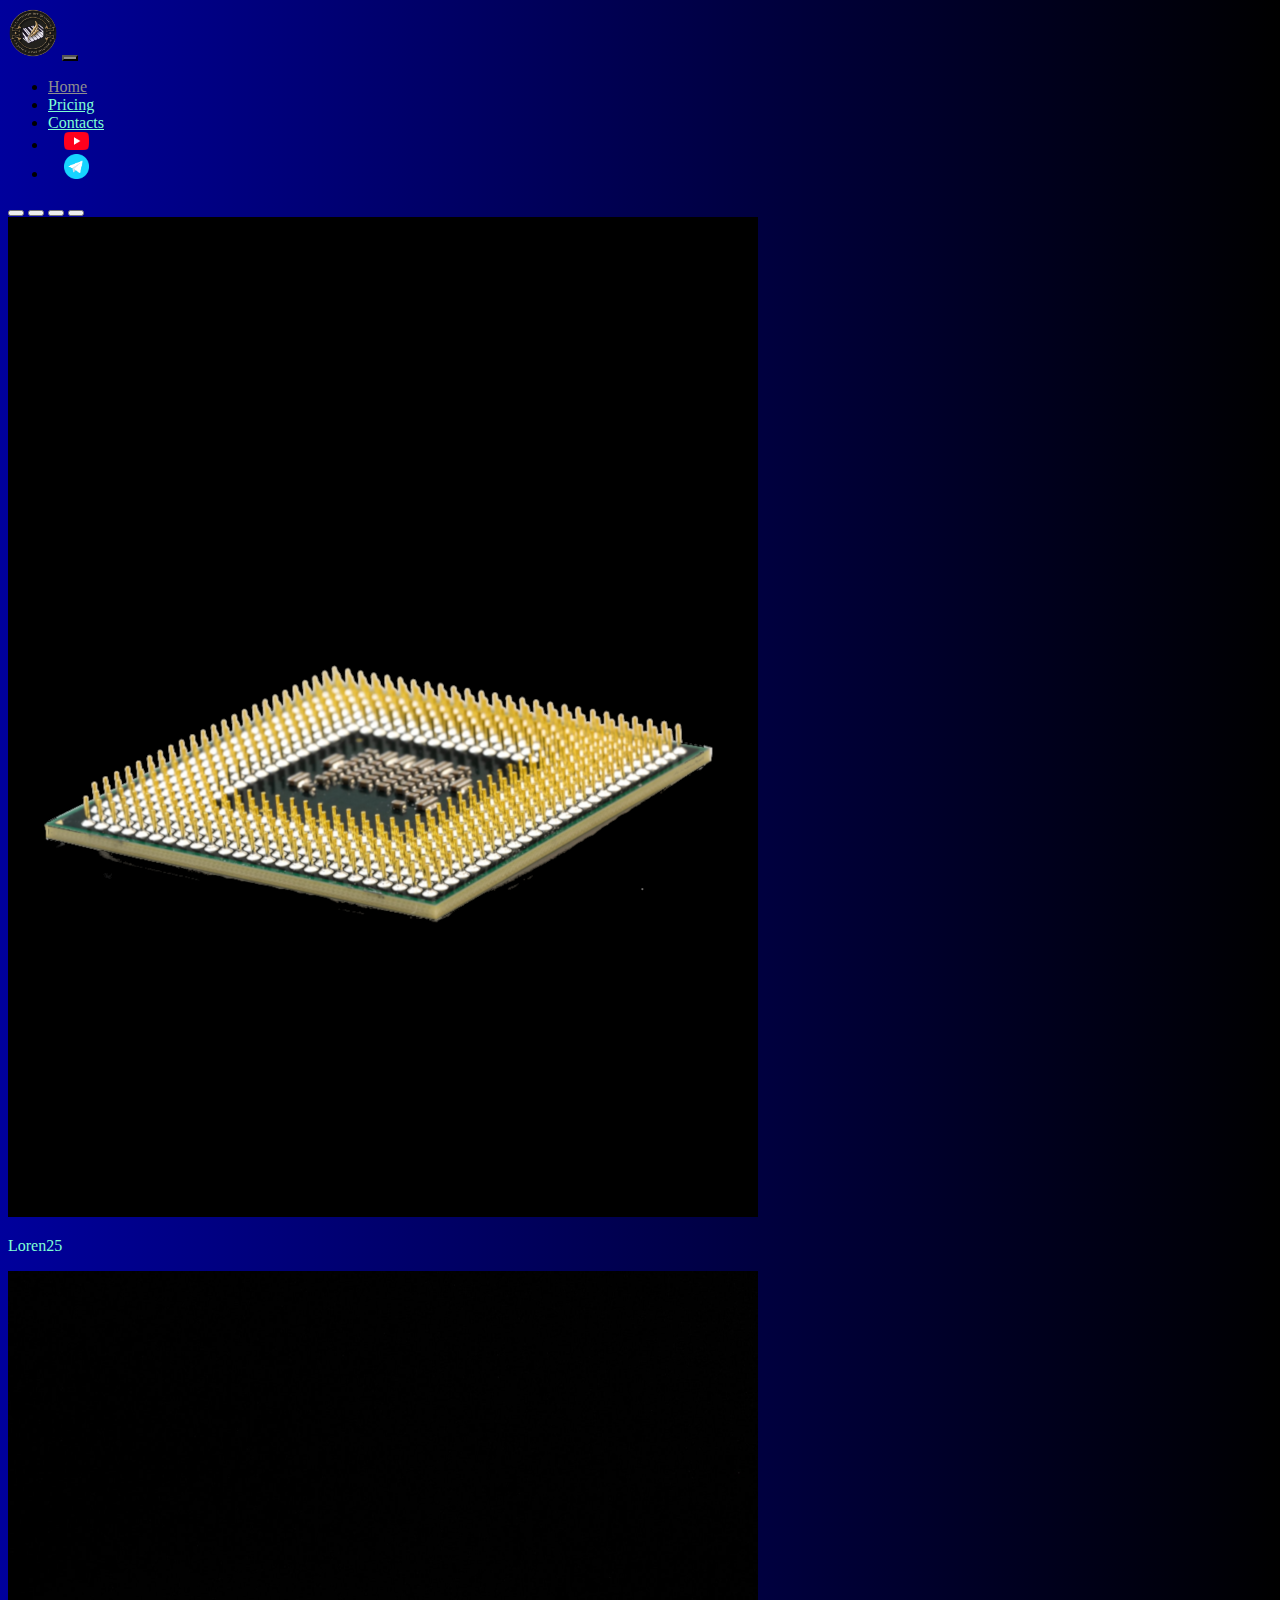
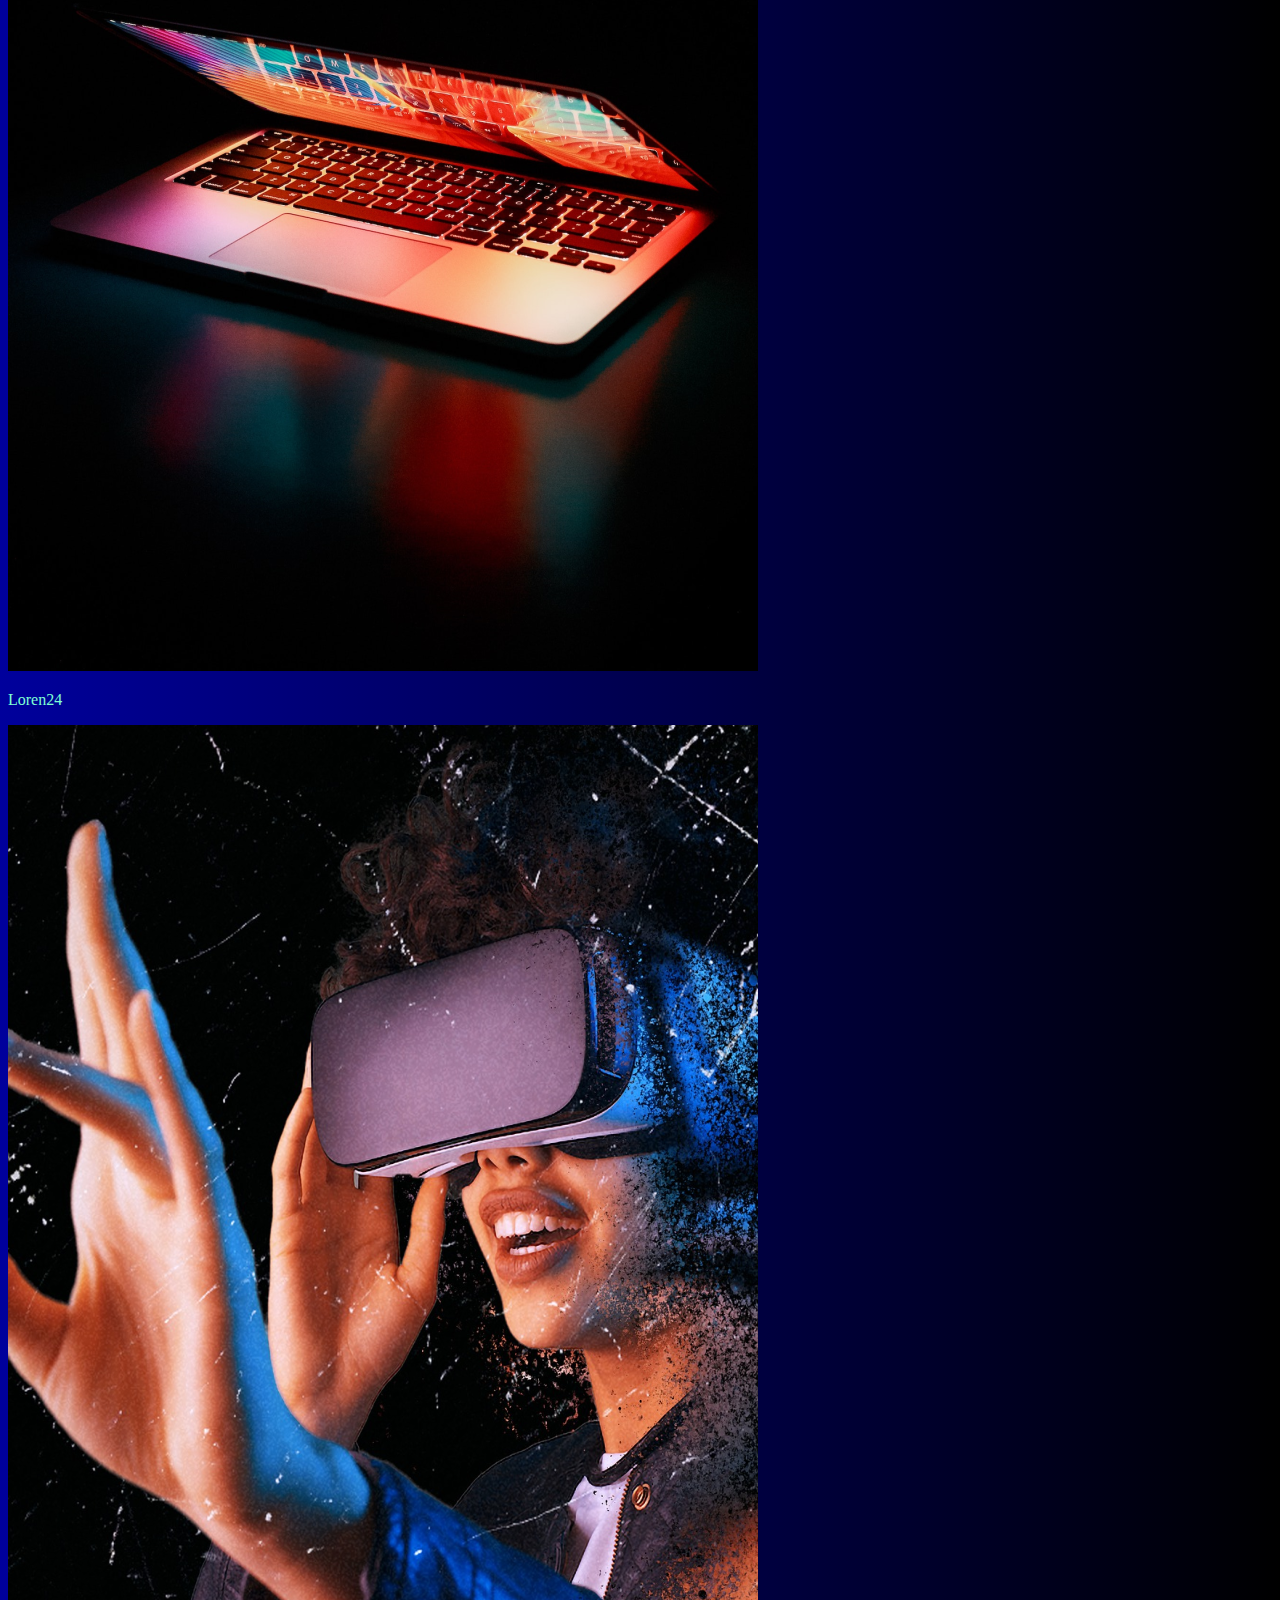
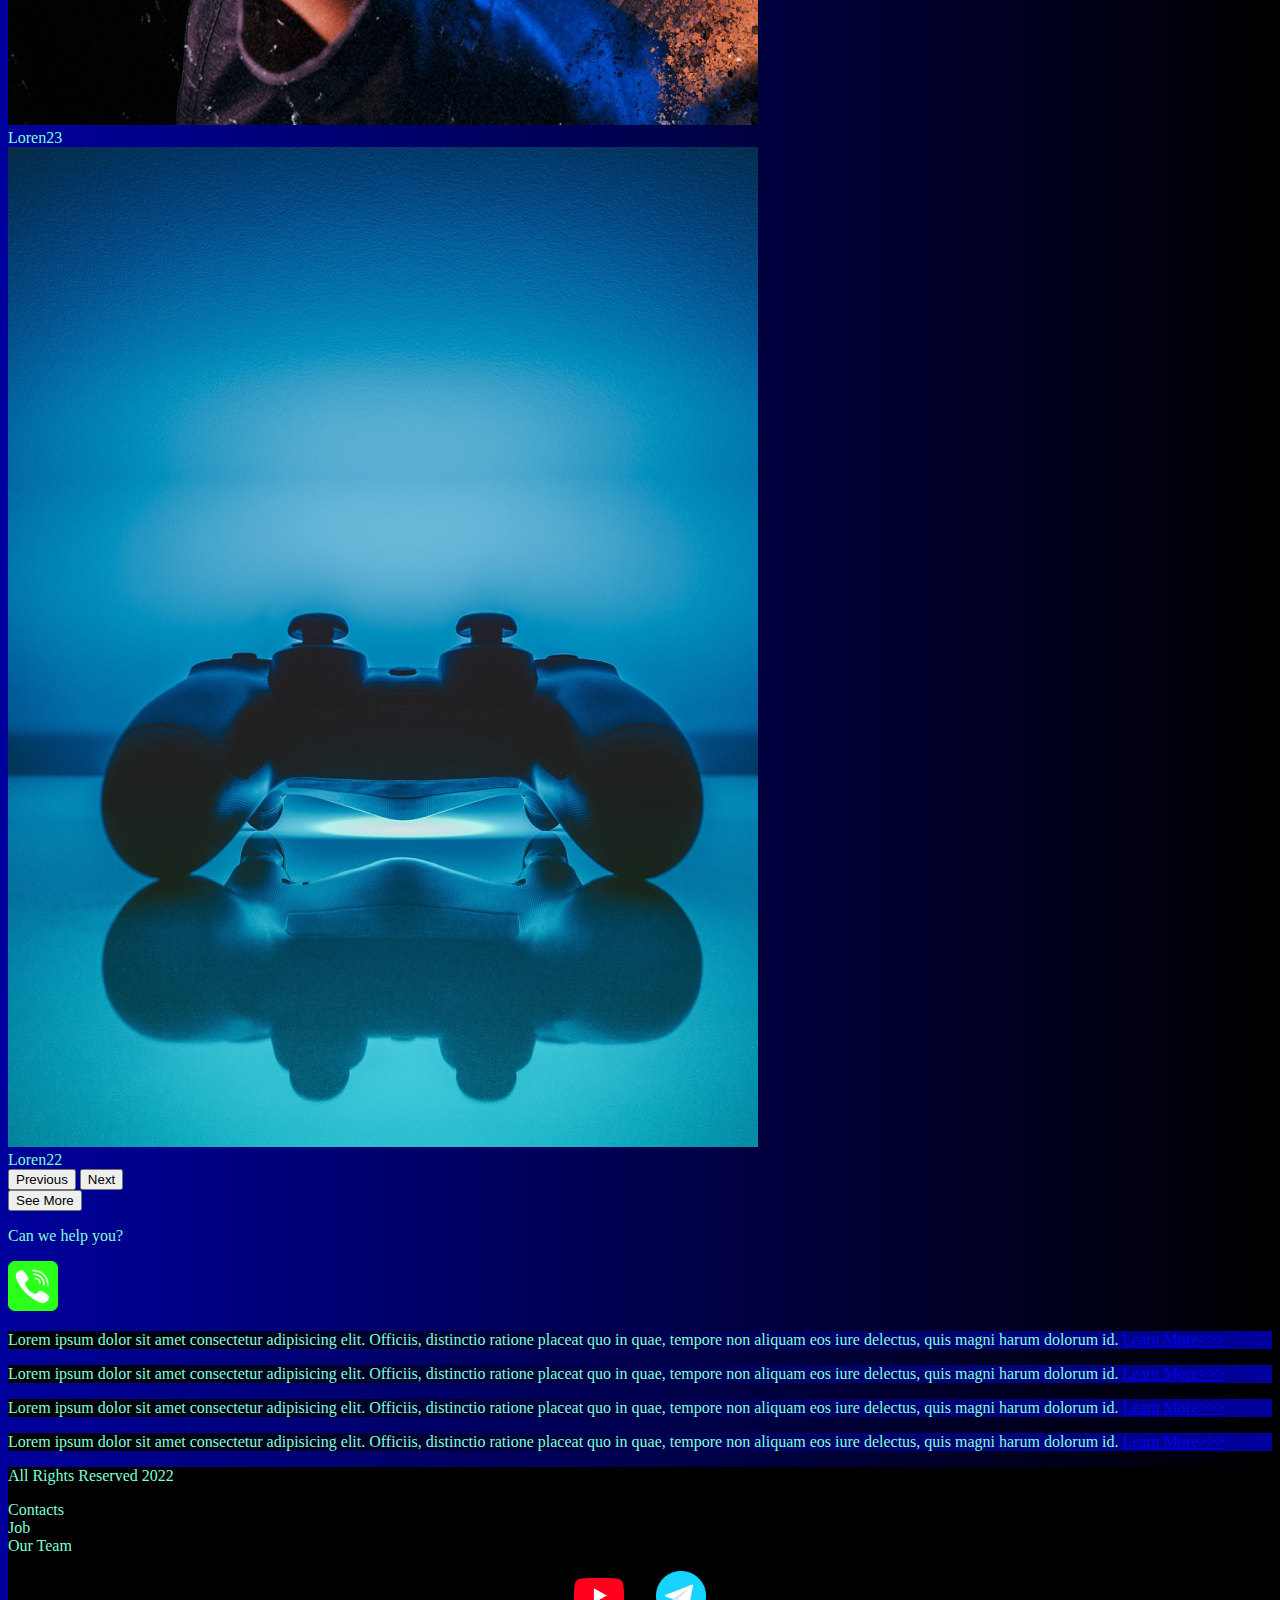
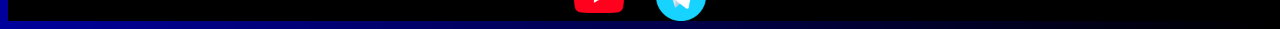
==== index.html @ fbbd65e3 "Update index.html" ====
<!DOCTYPE html>
<html lang="en">

<head>
  <meta charset="UTF-8">
  <meta http-equiv="X-UA-Compatible" content="IE=edge">
  <meta name="viewport" content="width=device-width, initial-scale=1.0">
  <link href="https://cdn.jsdelivr.net/npm/bootstrap@5.3.0-alpha3/dist/css/bootstrap.min.css" rel="stylesheet"
    integrity="sha384-KK94CHFLLe+nY2dmCWGMq91rCGa5gtU4mk92HdvYe+M/SXH301p5ILy+dN9+nJOZ" crossorigin="anonymous">
  <link rel="stylesheet" href="source/styles/mycss.css">

  <link rel="apple-touch-icon" sizes="180x180" href="source/files/favicon_io/apple-touch-icon.png">
  <link rel="icon" type="image/png" sizes="32x32" href="source/files/favicon_io/favicon-32x32.png">
  <link rel="icon" type="image/png" sizes="16x16" href="source/files/favicon_io/favicon-16x16.png">
  <link rel="manifest" href="source/files/favicon_io/site.webmanifest">
 


  <title>AE</title>
</head>

<body>
  <header>
    <nav class="navbar navbar-expand-lg bg-dark">
      <div class="container-fluid">
        <a class="navbar-brand" href="index.html"><img src="source/files/Logo 11.png" alt="..."></a>
        <button class="navbar-toggler" type="button" data-bs-toggle="collapse" data-bs-target="#navbarNav"
          aria-controls="navbarNav" aria-expanded="false" aria-label="Toggle navigation">
          <span class="navbar-toggler-icon"></span>
        </button>
        <div class="collapse navbar-collapse" id="navbarNav">
          <ul class="navbar-nav">
            <li class="nav-item">
              <a class="nav-link active" aria-current="page" href="index.html">Home</a>
            </li>
            <li class="nav-item">
              <a class="nav-link" href="pricing.html">Pricing</a>
            </li>
            <li class="nav-item">
              <a class="nav-link" href="pricing.html">Contacts</a>
            </li>
            <li class="nav-item">
              <a class="nav-link" href="pricing.html">
                <img style="width: 25px; margin-inline: 1em;" src="source/files/yt.png" alt="...">
              </a>
            </li>
            <li class="nav-item">
              <a class="nav-link" href="https://www.youtube.com/">
                <img style="width: 25px; margin-inline: 1em;" src="source/files/tg.png" alt="youtube">
              </a>
            </li>
          </ul>
        </div>
      </div>
    </nav>

  </header>

  <section>
    <div class="container-fluid mt-4">
      <div class="row">
        <div class="col-lg-1">
        </div>

        <div class="col-lg-8 col-md-12">
          <div class="row">
            <div id="carouselExampleIndicators" class="carousel slide">
              <div class="carousel-indicators">
                <button type="button" data-bs-target="#carouselExampleIndicators" data-bs-slide-to="0" class="active"
                  aria-current="true" aria-label="Slide 1"></button>
                <button type="button" data-bs-target="#carouselExampleIndicators" data-bs-slide-to="1"
                  aria-label="Slide 2"></button>
                <button type="button" data-bs-target="#carouselExampleIndicators" data-bs-slide-to="2"
                  aria-label="Slide 3"></button>
                <button type="button" data-bs-target="#carouselExampleIndicators" data-bs-slide-to="3"
                  aria-label="Slide 4"></button>
              </div>
              <div class="carousel-inner">
                <div class="carousel-item active">
                  <div class="d-block w-100">
                    <div class="row">
                      <div class="col-lg-6 col-md-6">
                        <img src="source/images/cpu.png" class="w-100" alt="...">
                      </div>
                      <div class="col-lg-6 col-md-6 slide-text">
                        <p>Loren25</p>
                      </div>
                    </div>
                  </div>
                </div>
                <div class="carousel-item">
                  <div class="d-block w-100">
                    <div class="row">
                      <div class="col-lg-6 col-md-6">
                        <img src="source/images/laptop.png" class="w-100" alt="...">
                      </div>
                      <div class="col-lg-6 col-md-6 slide-text">
                        <p>Loren24</p>
                      </div>
                    </div>
                  </div>
                </div>
                <div class="carousel-item">
                  <div class="d-block w-100">
                    <div class="row">
                      <div class="col-lg-6 col-md-6">
                        <img src="source/images/vr.png" class="w-100" alt="...">
                      </div>
                      <div class="col-lg-6 col-md-6 slide-text ">
                        <p class="slide-text">Loren23</p>
                      </div>
                    </div>
                  </div>
                </div>
                <div class="carousel-item">
                  <div class="d-block w-100">
                    <div class="row">
                      <div class="col-lg-6 col-md-6">
                        <img src="source/images/controller.png" class="w-100" alt="...">
                      </div>
                      <div class="col-lg-6 col-md-6 slide-text">
                        <p class="slide-text">Loren22</p>
                      </div>
                    </div>
                  </div>
                </div>
              </div>
              <button class="carousel-control-prev" type="button" data-bs-target="#carouselExampleIndicators"
                data-bs-slide="prev">
                <span class="carousel-control-prev-icon" aria-hidden="true"></span>
                <span class="visually-hidden">Previous</span>
              </button>
              <button class="carousel-control-next" type="button" data-bs-target="#carouselExampleIndicators"
                data-bs-slide="next">
                <span class="carousel-control-next-icon" aria-hidden="true"></span>
                <span class="visually-hidden">Next</span>
              </button>
            </div>


            <div class="col-lg-12 col-md-12 text-center mt-4">
              <button type="button" class="btn btn-outline-primary btn-lg my-4">See More</button>
            </div>
            <div class="col-lg-12 col-md-12 text-center mt-4">
              <p>Can we help you?</p>
            </div>
            <div class="col-lg-12 col-md-12 text-center">
              <img class="call-anim" style="width: 50px;" src="source/files/phone.png" alt="...">
            </div>
          </div>
        </div>

        <div class="col-lg-3 col-md-12">
          <div class="row px-2">
            <div class="col-lg-12 sidbar my-4">
              <p>Lorem ipsum dolor sit amet consectetur adipisicing elit. Officiis, distinctio ratione placeat quo in
                quae, tempore non aliquam eos iure delectus, quis magni harum dolorum id. <a href="#">Learn More>>></a>
              </p>
            </div>
            <div class="col-lg-12 sidbar my-4">
              <p>Lorem ipsum dolor sit amet consectetur adipisicing elit. Officiis, distinctio ratione placeat quo in
                quae, tempore non aliquam eos iure delectus, quis magni harum dolorum id. <a href="#">Learn More>>></a>
              </p>
            </div>
            <div class="col-lg-12 sidbar my-4">
              <p>Lorem ipsum dolor sit amet consectetur adipisicing elit. Officiis, distinctio ratione placeat quo in
                quae, tempore non aliquam eos iure delectus, quis magni harum dolorum id. <a href="#">Learn More>>></a>
              </p>
            </div>
            <div class="col-lg-12 sidbar my-4">
              <p>Lorem ipsum dolor sit amet consectetur adipisicing elit. Officiis, distinctio ratione placeat quo in
                quae, tempore non aliquam eos iure delectus, quis magni harum dolorum id. <a href="#">Learn More>>></a>
              </p>
            </div>
          </div>
        </div>


      </div>

    </div>

  </section>

  <footer class="mt-4">
    <div class="conteiner-fluid">
      <div class="row">
        <div class="col-lg-4 col-md-12 footer-text text-center">
          <p>All Rights Reserved 2022</p>
        </div>
        <div class="col-lg-4 col-md-12 footer-text text-center">
          <p>Contacts<br>Job<br>Our Team</p>
        </div>
        <div class="col-lg-4 col-md-12 media-links">
          <img style="width: 50px; margin-inline: 1em;" src="source/files/yt.png" alt="...">
          <img style="width: 50px; margin-inline: 1em;" src="source/files/tg.png" alt="...">
        </div>
      </div>
    </div>
  </footer>



  <script src="https://cdn.jsdelivr.net/npm/bootstrap@5.3.0-alpha3/dist/js/bootstrap.bundle.min.js"
    integrity="sha384-ENjdO4Dr2bkBIFxQpeoTz1HIcje39Wm4jDKdf19U8gI4ddQ3GYNS7NTKfAdVQSZe"
    crossorigin="anonymous"></script>
</body>

</html>
---- source/styles/mycss.css ----
/*@import url('https://fonts.googleapis.com/css?family=Michroma&display=swap');*/


body {
    /*font-family: Michroma, serif;*/
    background: linear-gradient(90deg, #00009c 0%, #000000 100%);
}

p {
    color: aquamarine;
}

.nav-link {
    color: aquamarine;
}

.navbar-nav .nav-link.active {
    color: rgb(143, 142, 142);
}


.navbar-brand img {
    width: 50px; /*размер лого*/
    height: 50px;
}
.navbar-toggler {
    background-color: rgb(143, 142, 142);
}

.sidbar {
    color: aquamarine;
    background: linear-gradient(270deg, #00009c 0%, #000000 100%);

}

.slide-text,
.footer-text {
    
    color: aquamarine;
    margin: auto auto;
}

footer {
    background: #000000;
}

.media-links {
    display: flex;
    justify-content: center;
    align-items: center;
}

.call-anim {
    animation: myAnim 2s ease 0s infinite normal forwards;
}

@keyframes myAnim {
	0%,
	100% {
		transform: translateX(0%);
		transform-origin: 50% 50%;
	}

	15% {
		transform: translateX(-30px) rotate(-6deg);
	}

	30% {
		transform: translateX(15px) rotate(6deg);
	}

	45% {
		transform: translateX(-15px) rotate(-3.6deg);
	}

	60% {
		transform: translateX(9px) rotate(2.4deg);
	}

	75% {
		transform: translateX(-6px) rotate(-1.2deg);
	}
}



@media (max-width: 755px) {
    .carousel-indicators {
    display: none;
}
}
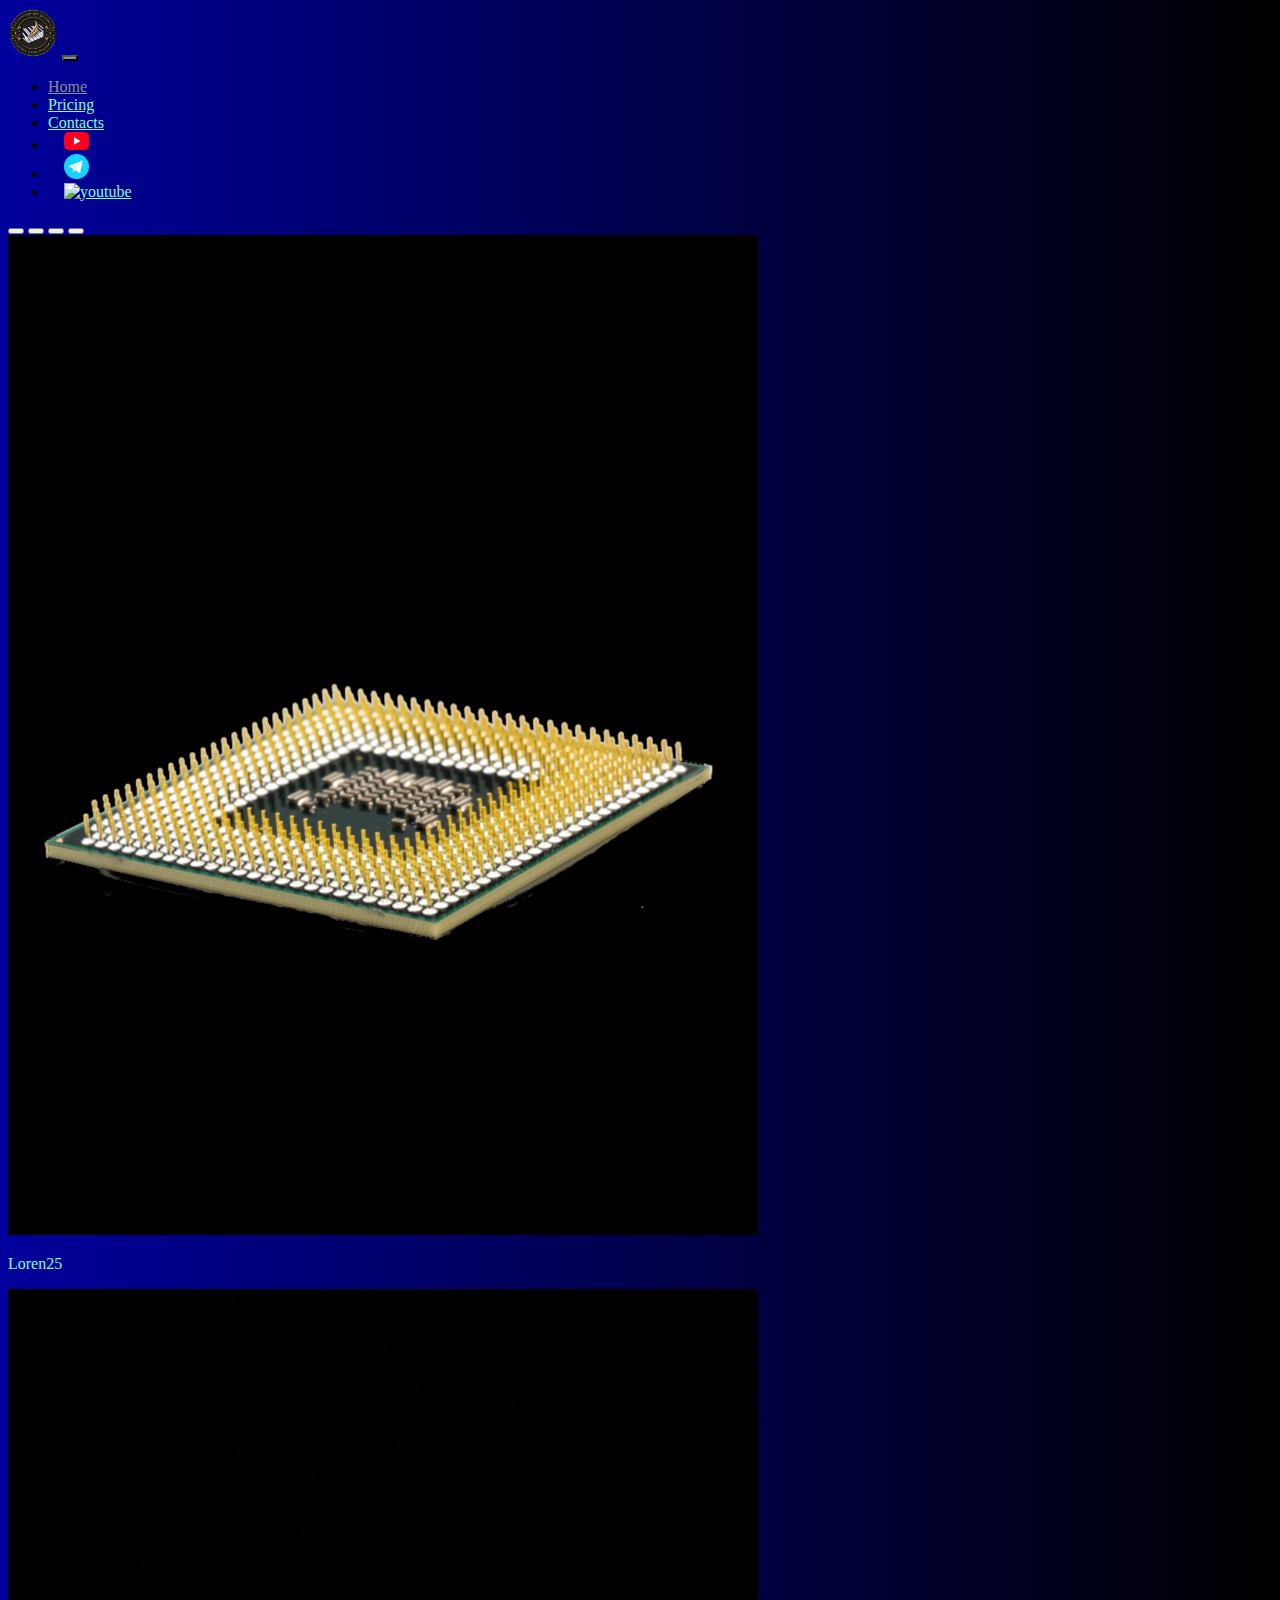
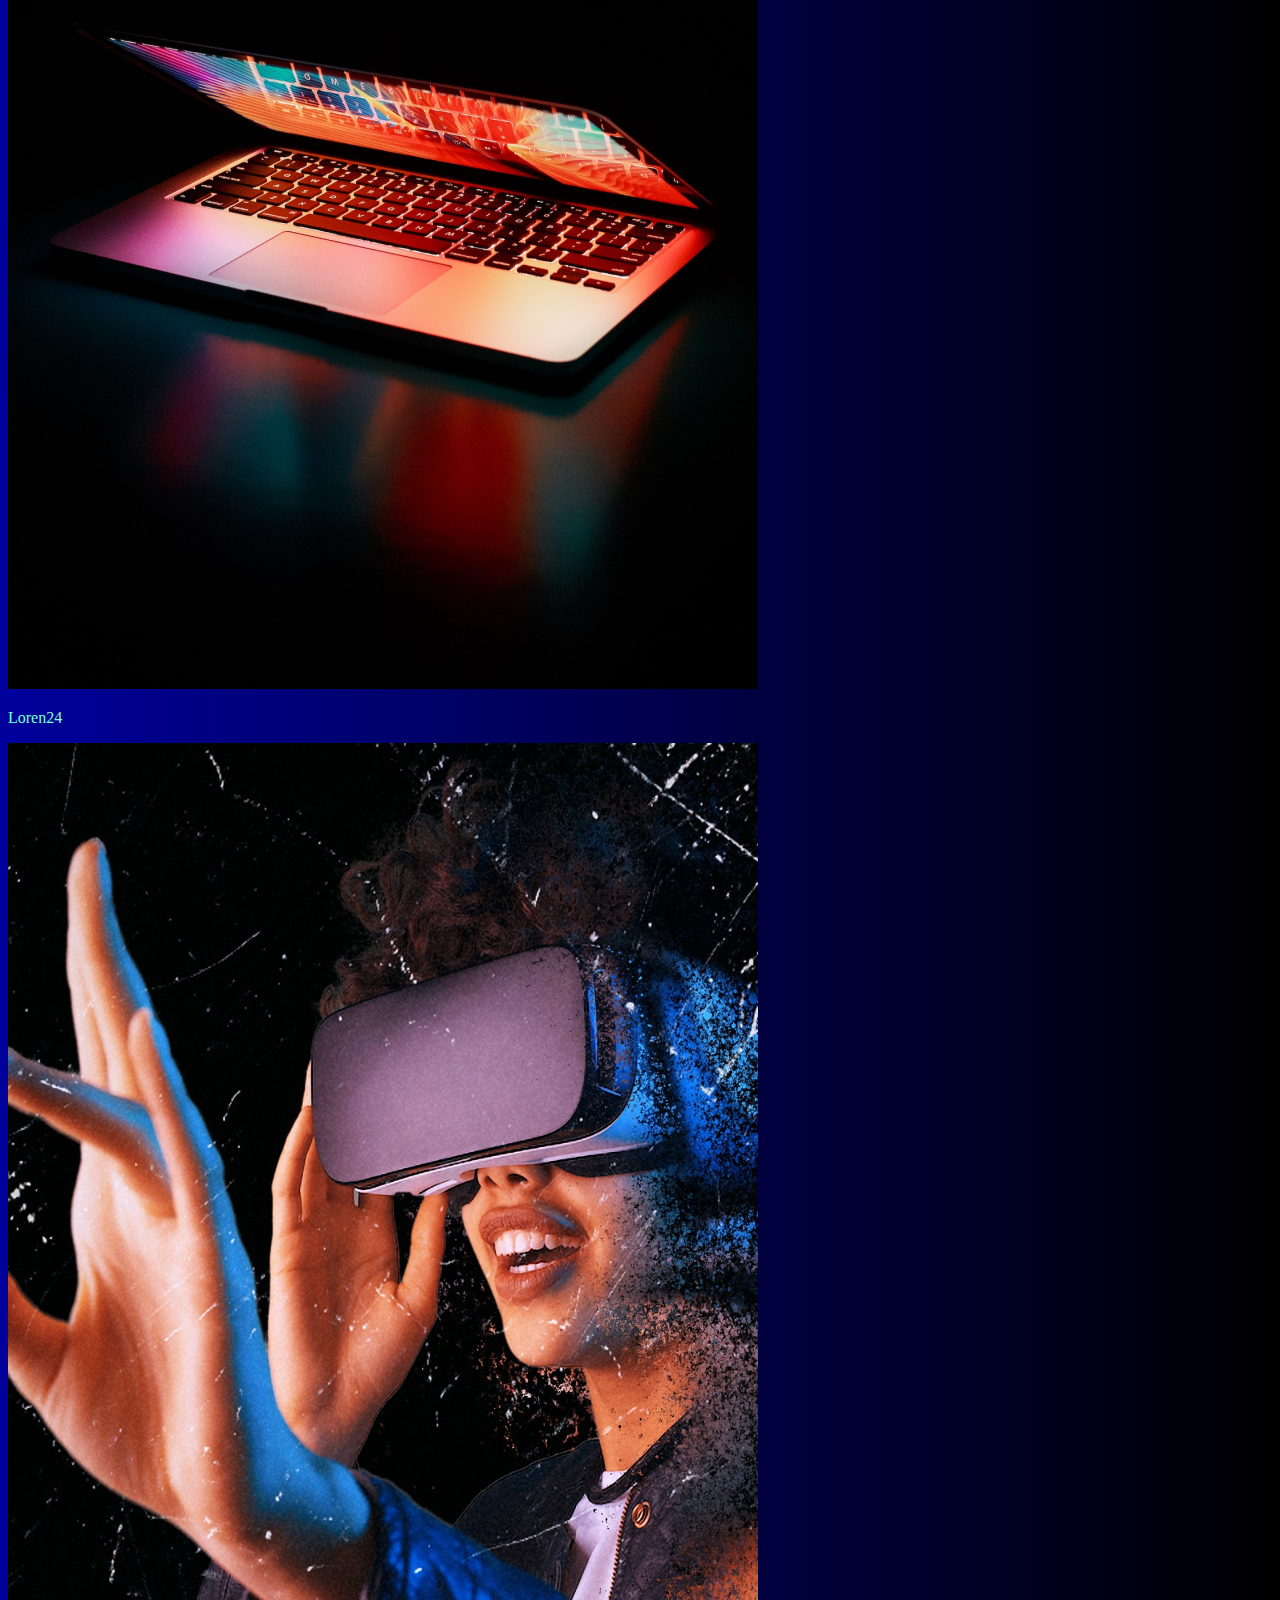
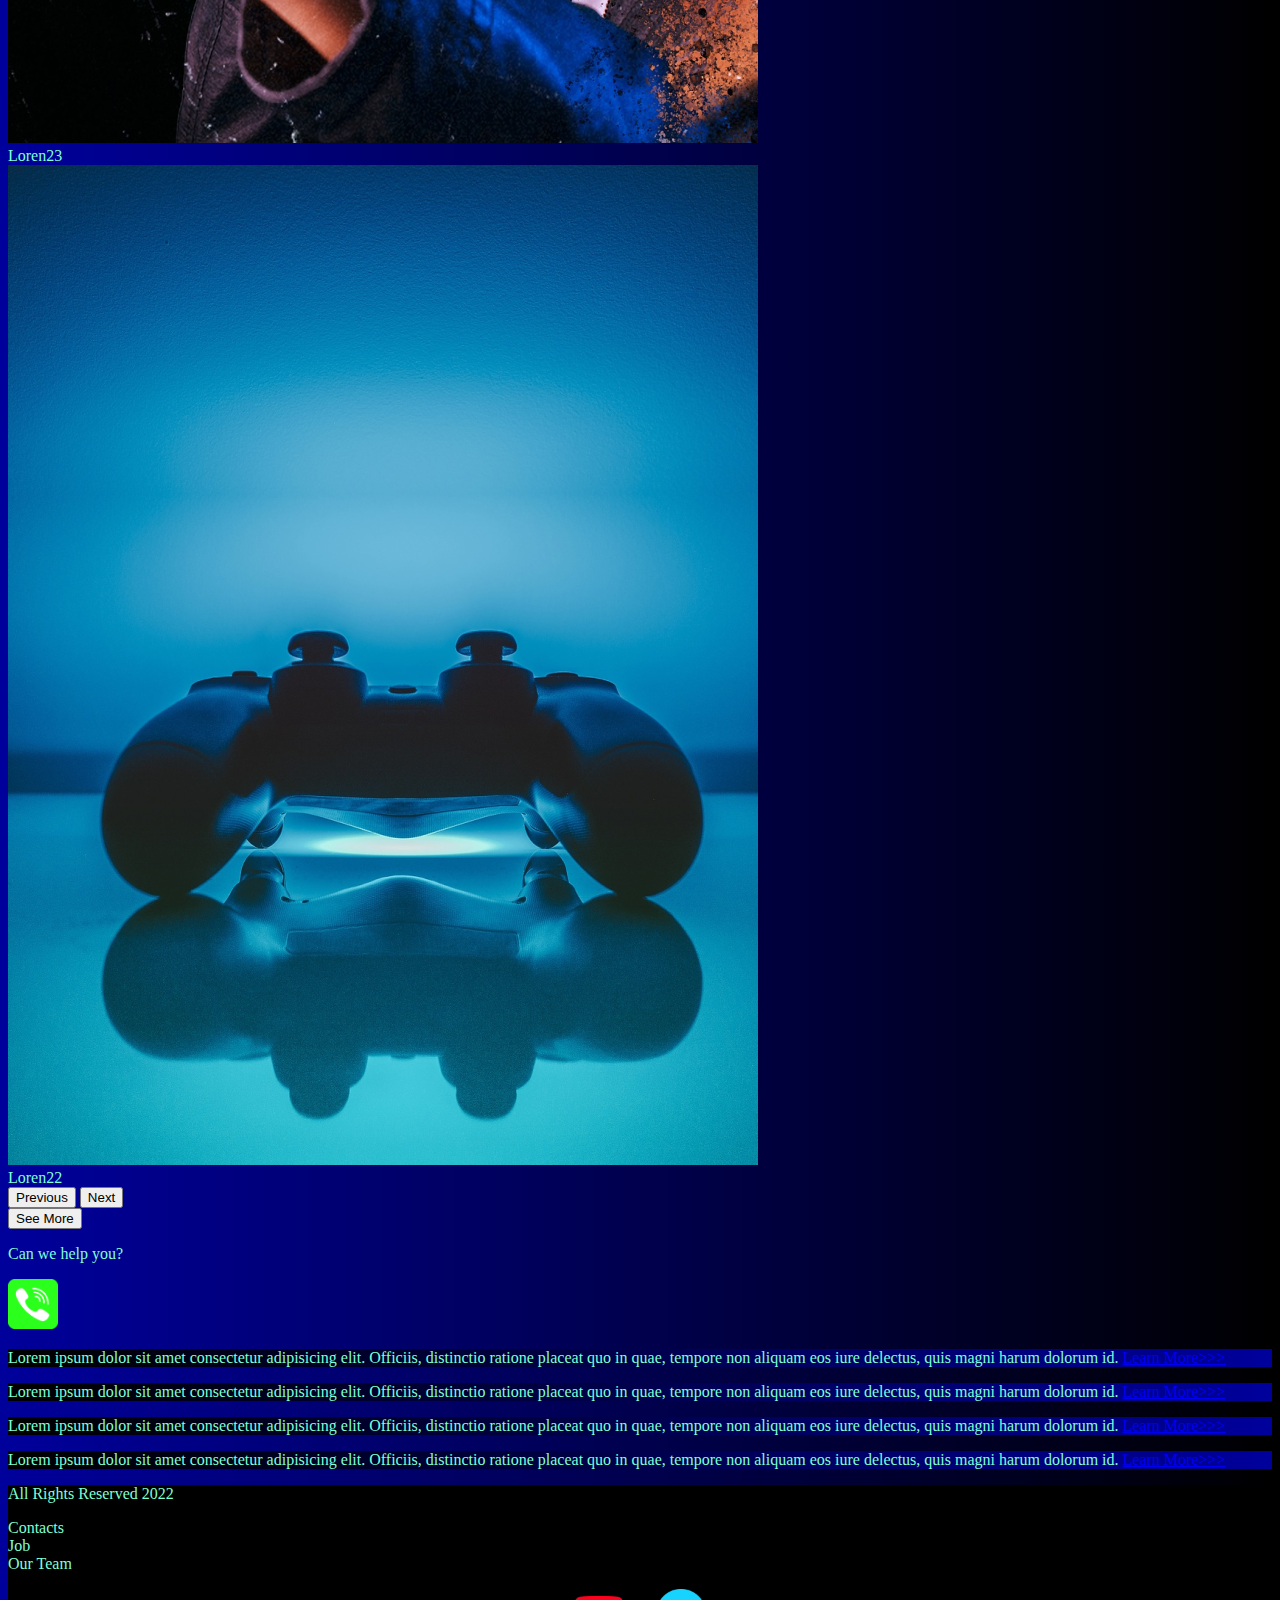
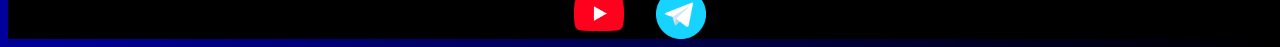
==== commit 596250dc: "Update index.html" ====
--- a/index.html
+++ b/index.html
@@ -40,13 +40,18 @@
               <a class="nav-link" href="pricing.html">Contacts</a>
             </li>
             <li class="nav-item">
-              <a class="nav-link" href="pricing.html">
+              <a class="nav-link" href="https://www.youtube.com/">
                 <img style="width: 25px; margin-inline: 1em;" src="source/files/yt.png" alt="...">
               </a>
             </li>
             <li class="nav-item">
               <a class="nav-link" href="https://www.youtube.com/">
                 <img style="width: 25px; margin-inline: 1em;" src="source/files/tg.png" alt="youtube">
+              </a>
+            </li>
+                  <li class="nav-item">
+              <a class="nav-link" href="https://www.facebook.com/profile.php?id=1000754970767381">
+                <img style="width: 25px; margin-inline: 1em;" src="source/files/fb.png" alt="youtube">
               </a>
             </li>
           </ul>
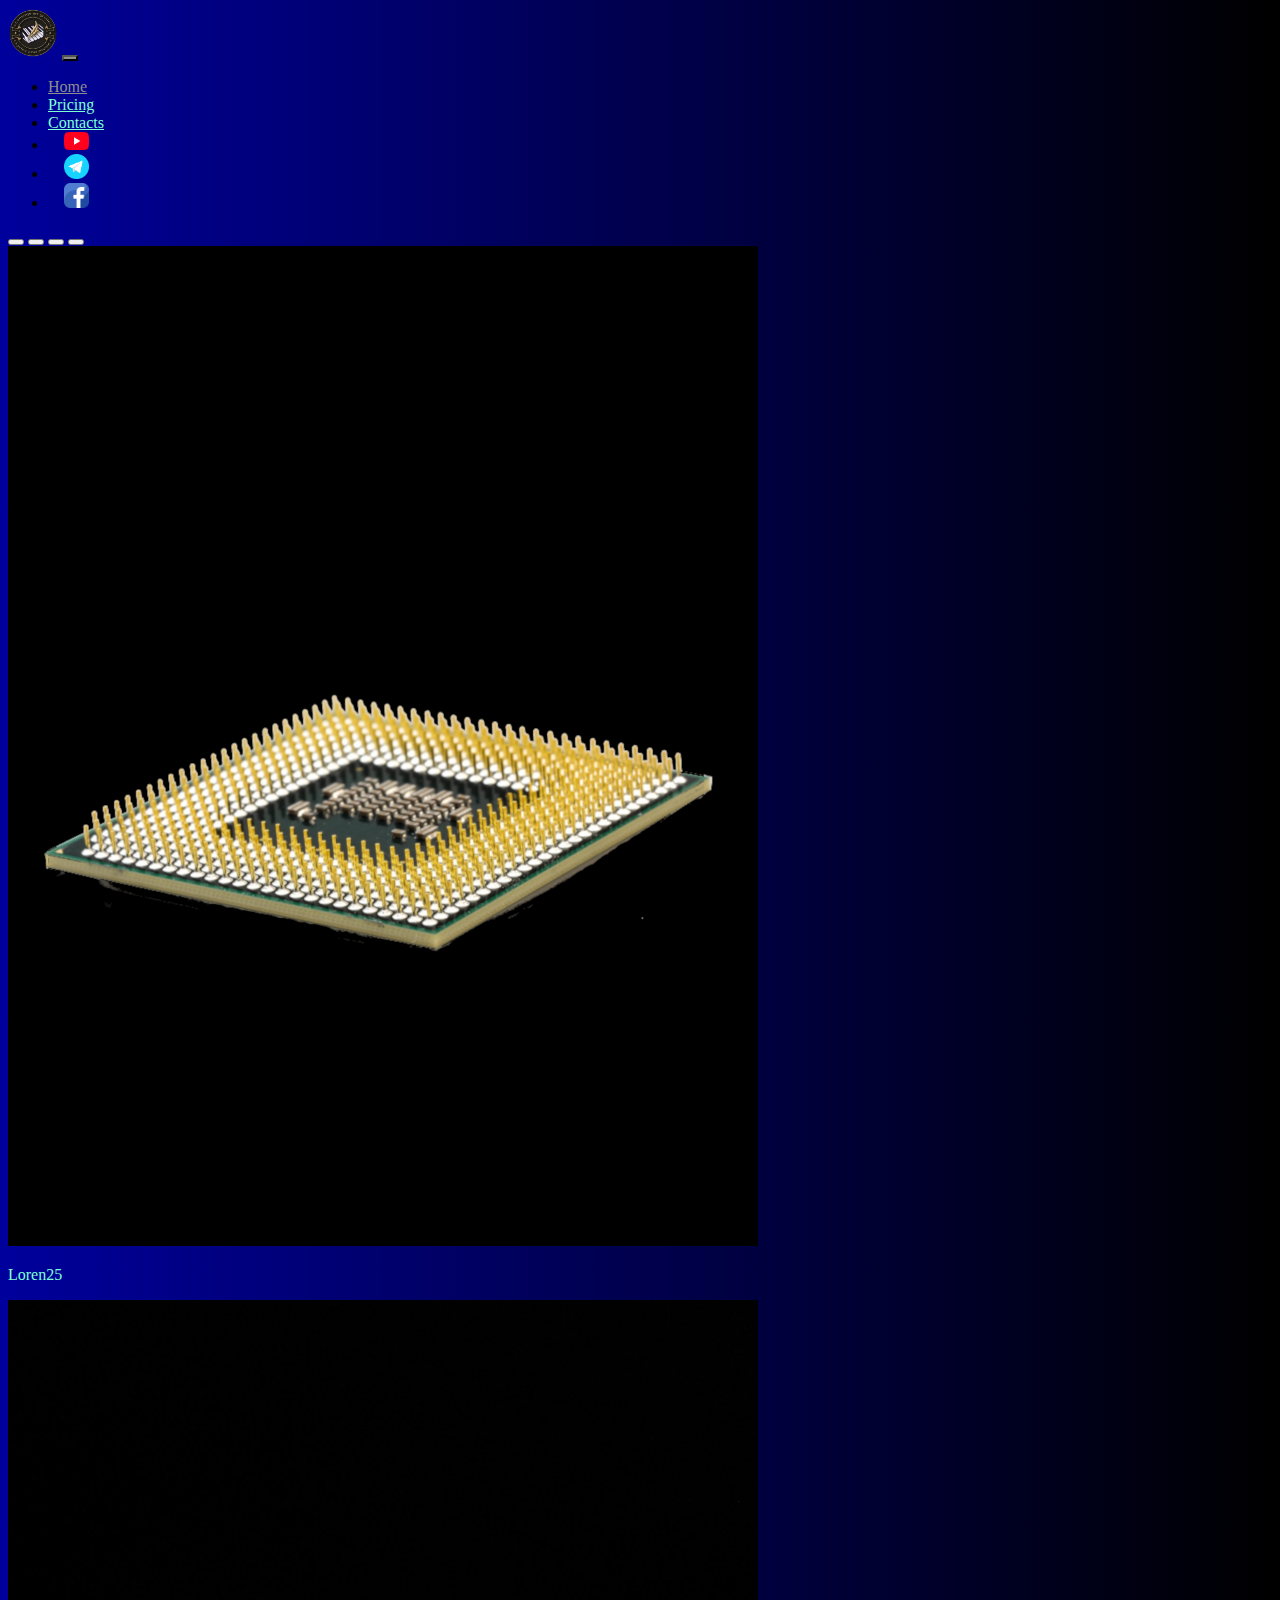
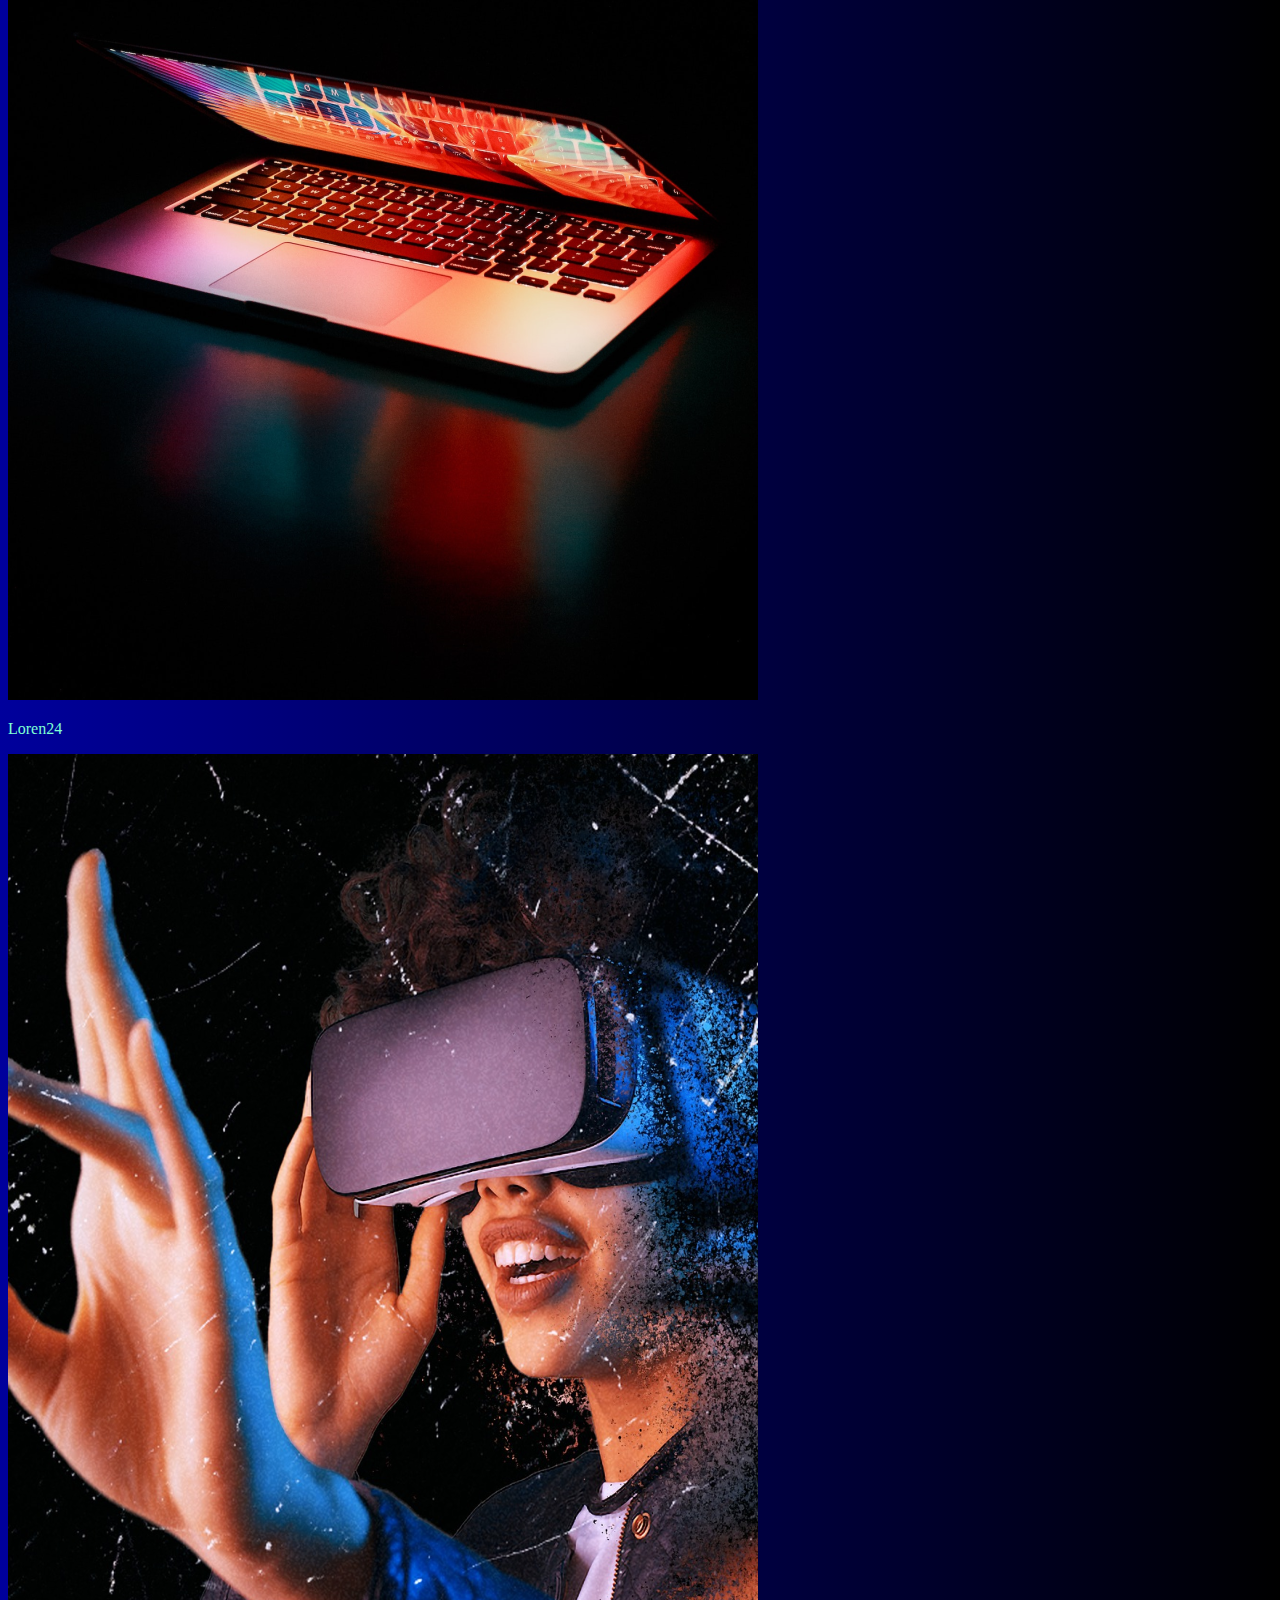
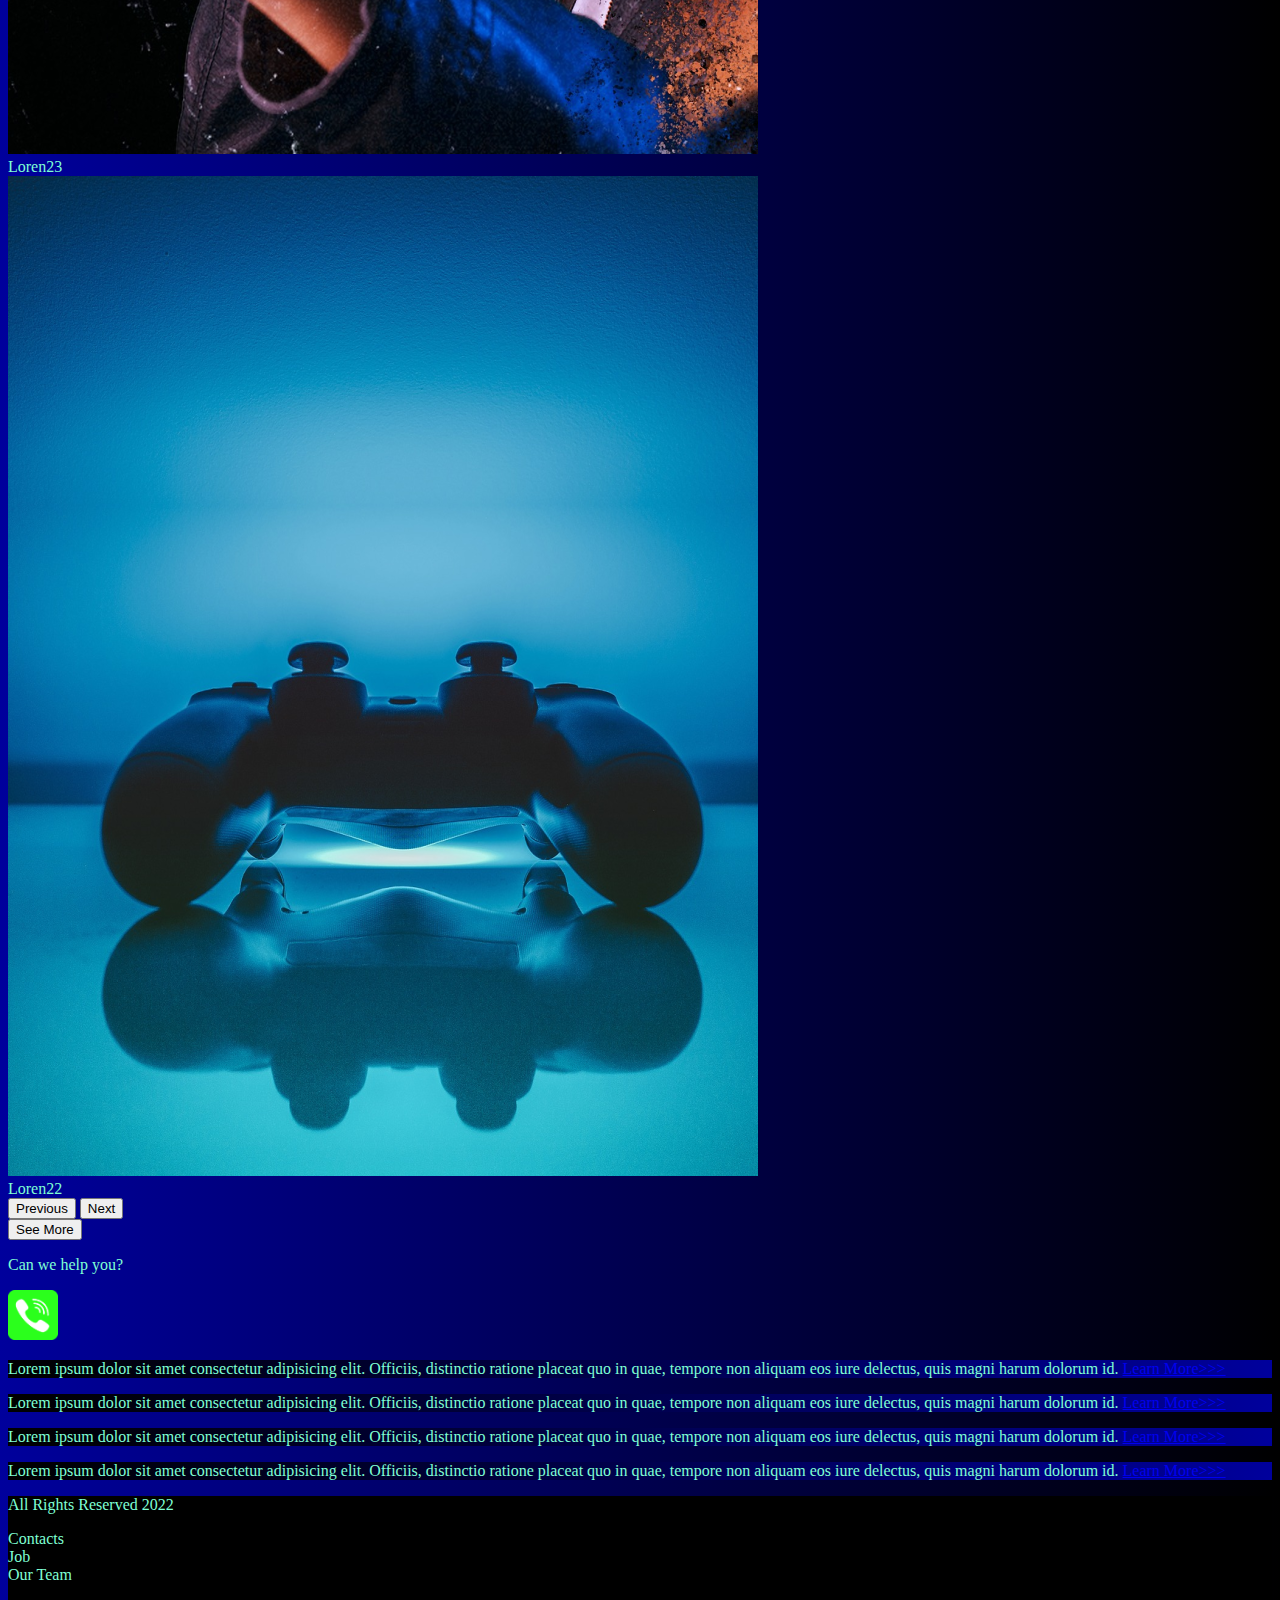
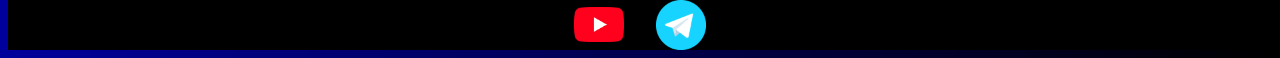
==== commit 14b3182f: "Update index.html" ====
--- a/index.html
+++ b/index.html
@@ -45,7 +45,7 @@
               </a>
             </li>
             <li class="nav-item">
-              <a class="nav-link" href="https://www.youtube.com/">
+              <a class="nav-link" href="https://www.rambler.ru/">
                 <img style="width: 25px; margin-inline: 1em;" src="source/files/tg.png" alt="youtube">
               </a>
             </li>
